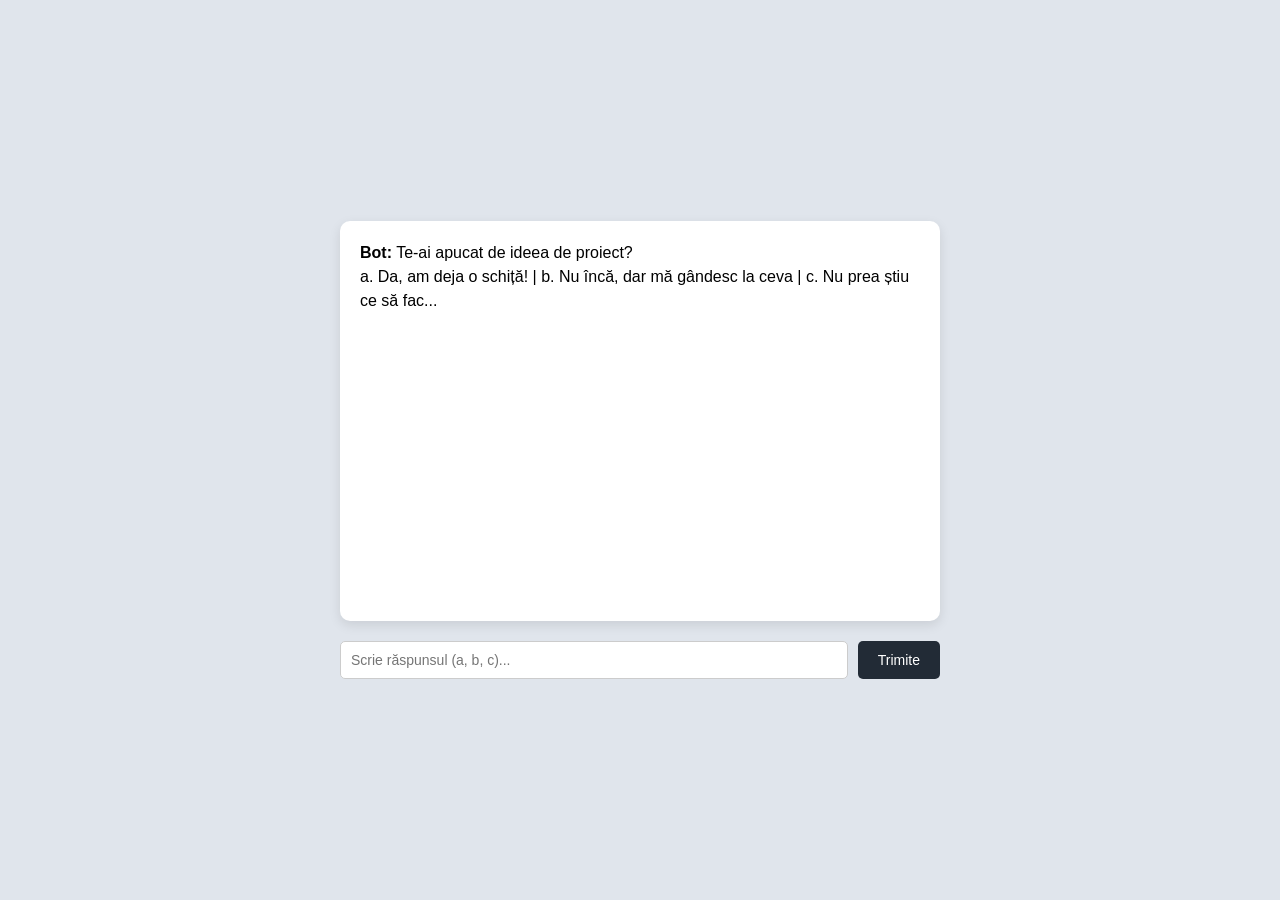
==== HTML/chatbot.html @ 951af73b "Implemented the chatbot" ====
<!DOCTYPE html>
<html lang="en">
<head>
    <meta charset="UTF-8">
    <meta name="viewport" content="width=device-width, initial-scale=1.0">
    <title>Chatbot</title>
    <link rel="stylesheet" href="../CSS/chatbot_style.css">
</head>
<body>
    <div class="chat-container" id="chat-container"></div>
    <form id="chat-form">
        <input type="text" id="user-input" placeholder="Scrie răspunsul (a, b, c)...">
        <button type="submit">Trimite</button>
    </form>
    <script src="../JS/chatbot_js.js"></script>
</body>
</html>
---- CSS/chatbot_style.css ----
body {
    background-color: #e0e5ec;
    display: flex;
    justify-content: center;
    align-items: center;
    height: 100vh;
    margin: 0;
    flex-direction: column;
    font-family: Arial, sans-serif;
}

.chat-container {
    max-width: 600px;
    width: 90%;
    height: 400px;
    padding: 20px;
    background-color: #ffffff;
    border-radius: 10px;
    box-shadow: 0 4px 12px rgba(0, 0, 0, 0.1);
    margin-bottom: 20px;
    overflow-y: auto;
    box-sizing: border-box;
}

.message {
    margin-bottom: 15px;
    line-height: 1.5;
}

#chat-form {
    display: flex;
    max-width: 600px;
    width: 90%;
    gap: 10px;
}

#chat-form input {
    flex: 1;
    padding: 10px;
    border: 1px solid #ccc;
    border-radius: 5px;
    font-size: 14px;
    outline: none;
}

#chat-form button {
    padding: 10px 20px;
    background-color: #222b36;
    color: #ffffff;
    border: none;
    border-radius: 5px;
    cursor: pointer;
    font-size: 14px;
    transition: background-color 0.3s;
}

#chat-form button:hover {
    background-color: #1a1e24;
}
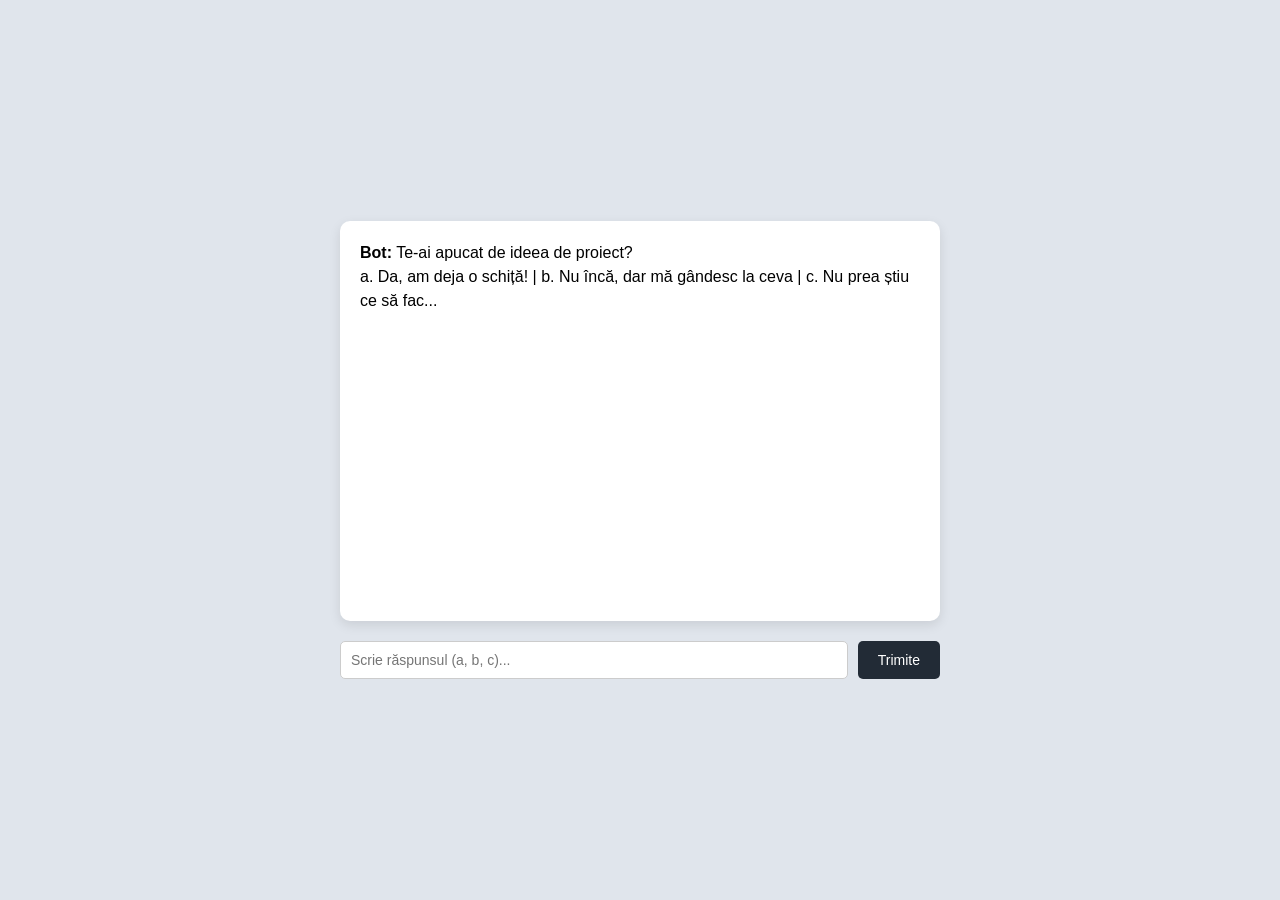
==== commit 5f1585b6: "rename files" ====
--- a/HTML/chatbot.html
+++ b/HTML/chatbot.html
@@ -12,7 +12,7 @@
         <input type="text" id="user-input" placeholder="Scrie răspunsul (a, b, c)...">
         <button type="submit">Trimite</button>
     </form>
-    <script src="../JS/chatbot_js.js"></script>
+    <script src="../JS/chatbot.js"></script>
 </body>
 </html>
 
